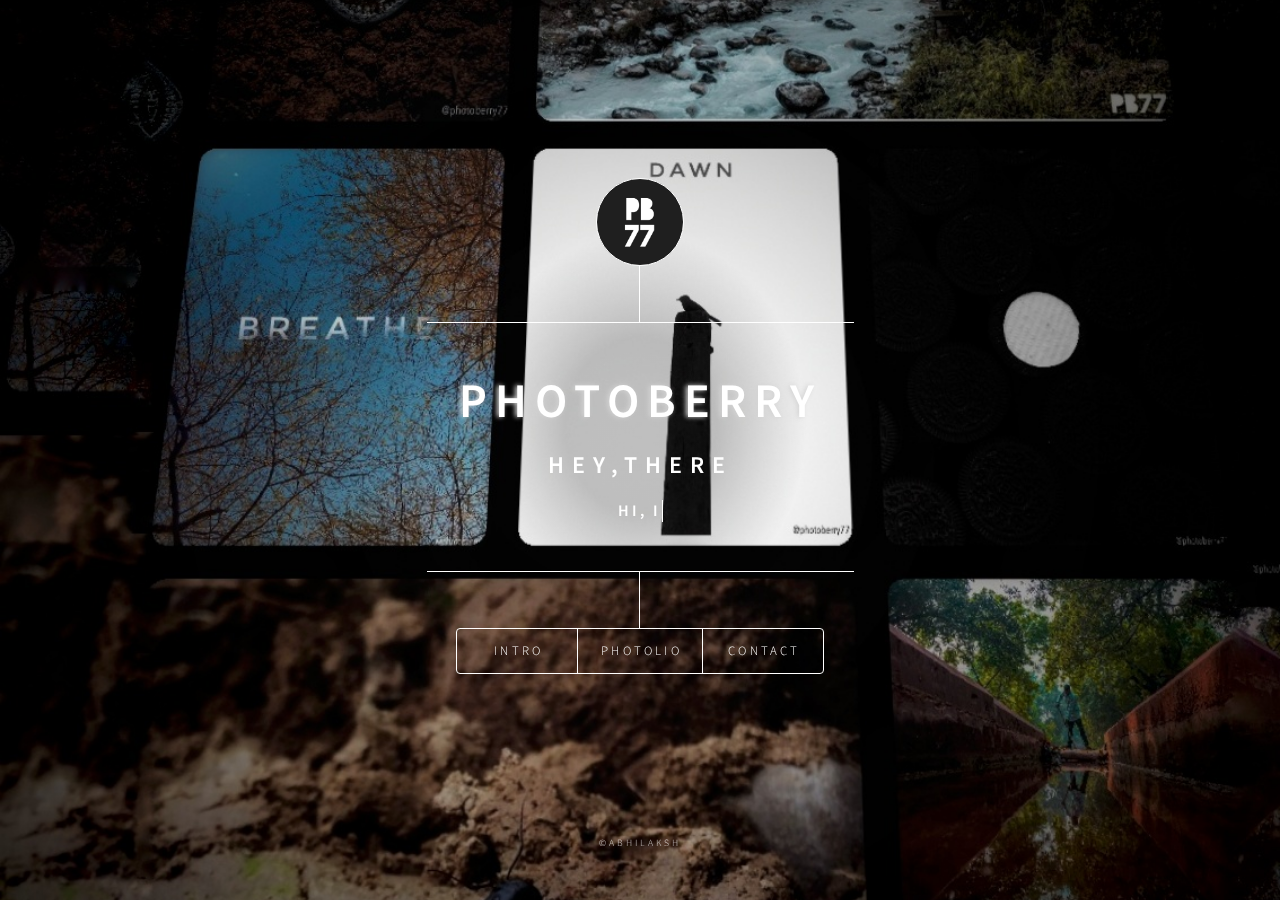
==== index.html @ 99bea7ec "Add files via upload" ====
<!DOCTYPE HTML>

<html>
	<head>
		<title>PhotoBerry77</title>
		<meta charset="utf-8" />
		<meta name="viewport" content="width=device-width, initial-scale=1, user-scalable=no" />
		<link rel="stylesheet" href="assets/css/main.css" />
		<noscript><link rel="stylesheet" href="assets/css/noscript.css" /></noscript>
		<script src="assets/js/type.js">

		</script>
	</head>
	<body class="is-preload">

		<!-- Wrapper -->
			<div id="wrapper" style=" background-image: url('images/1p.jpeg'); background-size:cover;background-attachment: fixed;background-position:right;filter: blur(8px);
  -webkit-filter: blur(0px);">

				<!-- Header -->
					<header id="header">
						<div class="logo" style="background-image:url('images/logo.jpg');background-position:center; background-size:cover">
							<!-- <img src="logo.jpg" alt="" style="width : 69px; height :69px ;border-radius:100%;"> -->
						</div>
						<div class="content">
							<div class="inner">
								<h1 style ="font-size:3rem;text-shadow:-2px 0 5px #D3D3D3">PhotoBerry</h1>
								<h2>Hey,There</h2>
								<h3>
            <a href="" class="typewrite tylinks" data-period="2000" data-type='[ "Hi, I am PhotoBerry77.", "I Love Photography.", "I Love to Design." ]'>
              <span class="wrap"> style="text-decoration:none;"</span>
            </a>
          </h3>
							</div>
						</div>
						<nav>
							<ul>
								<li><a href="#intro">Intro</a></li>
								<li><a href="#about">Photolio</a></li>
								<li><a href="#contact">Contact</a></li>
								<!--<li><a href="#elements">Elements</a></li>-->
							</ul>
						</nav>
					</header>

				<!-- Main -->
					<div id="main">

						<!-- Intro -->
							<article id="intro">
								<h2 class="major">Intro</h2>
								<span class="image main"><img src="images/suveer.png" alt="" /></span>
								<h1>SUVEER BHATT</h1>
								<p>I am a second year student in YMCA university.Pursuing B.tech in Electronics and communication ENG.For contact please go to Contact page. </p>
								<p>Iphone photographer <br>
              My gear-Iphone 7+ <br>
              I am a mobile photographer  <br>
              whose journey has just begin...

            </p>
							</article>



						<!-- About -->
							<article id="about">
								<h2 class="major">Photolio</h2>
								<span class="image main"><img src="images/2.jpg" alt="" /></span>
								<h3> <a href="photolio/photolio.html">TO see more Go Here</a> </h3>
								<p>I have clicked over 100 photos.They are feature in some of the most Popular Instagram pages. To see my photolio, click the above link</p>
							</article>

						<!-- Contact -->
							<article id="contact">
								<h2 class="major">Contact Me</h2>
								<form method="post" action="mailto:Photobery707@gmail.com">
									<div class="fields">
										<div class="field half">
											<label for="name">Name</label>
											<input type="text" name="name" id="name" />
										</div>
										<div class="field half">
											<label for="email">Email</label>
											<input type="text" name="email" id="email" />
										</div>
										<div class="field">
											<label for="message">Message</label>
											<textarea name="message" id="message" rows="4"></textarea>
										</div>
									</div>
									<ul class="actions">
										<li><input type="submit" value="Send Message" class="primary" /></li>
										<li><input type="reset" value="Reset" /></li>
									</ul>
								</form>
								<ul class="icons">

									<li><a href="#" class="icon brands fa-facebook-f"><span class="label">Facebook</span></a></li>
									<li><a href="#" class="icon brands fa-instagram"><span class="label">Instagram</span></a></li>

								</ul>
							</article>

						<!-- Elements -->
							<article id="elements">
								<h2 class="major">Elements</h2>

								<section>
									<h3 class="major">Text</h3>
									<p>This is <b>bold</b> and this is <strong>strong</strong>. This is <i>italic</i> and this is <em>emphasized</em>.
									This is <sup>superscript</sup> text and this is <sub>subscript</sub> text.
									This is <u>underlined</u> and this is code: <code>for (;;) { ... }</code>. Finally, <a href="#">this is a link</a>.</p>
									<hr />
									<h2>Heading Level 2</h2>
									<h3>Heading Level 3</h3>
									<h4>Heading Level 4</h4>
									<h5>Heading Level 5</h5>
									<h6>Heading Level 6</h6>
									<hr />
									<h4>Blockquote</h4>
									<blockquote>Fringilla nisl. Donec accumsan interdum nisi, quis tincidunt felis sagittis eget tempus euismod. Vestibulum ante ipsum primis in faucibus vestibulum. Blandit adipiscing eu felis iaculis volutpat ac adipiscing accumsan faucibus. Vestibulum ante ipsum primis in faucibus lorem ipsum dolor sit amet nullam adipiscing eu felis.</blockquote>
									<h4>Preformatted</h4>
									<pre><code>i = 0;

while (!deck.isInOrder()) {
    print 'Iteration ' + i;
    deck.shuffle();
    i++;
}

print 'It took ' + i + ' iterations to sort the deck.';</code></pre>
								</section>

								<section>
									<h3 class="major">Lists</h3>

									<h4>Unordered</h4>
									<ul>
										<li>Dolor pulvinar etiam.</li>
										<li>Sagittis adipiscing.</li>
										<li>Felis enim feugiat.</li>
									</ul>

									<h4>Alternate</h4>
									<ul class="alt">
										<li>Dolor pulvinar etiam.</li>
										<li>Sagittis adipiscing.</li>
										<li>Felis enim feugiat.</li>
									</ul>

									<h4>Ordered</h4>
									<ol>
										<li>Dolor pulvinar etiam.</li>
										<li>Etiam vel felis viverra.</li>
										<li>Felis enim feugiat.</li>
										<li>Dolor pulvinar etiam.</li>
										<li>Etiam vel felis lorem.</li>
										<li>Felis enim et feugiat.</li>
									</ol>
									<h4>Icons</h4>
									<ul class="icons">
										<li><a href="#" class="icon brands fa-twitter"><span class="label">Twitter</span></a></li>
										<li><a href="#" class="icon brands fa-facebook-f"><span class="label">Facebook</span></a></li>
										<li><a href="#" class="icon brands fa-instagram"><span class="label">Instagram</span></a></li>
										<li><a href="#" class="icon brands fa-github"><span class="label">Github</span></a></li>
									</ul>

									<h4>Actions</h4>
									<ul class="actions">
										<li><a href="#" class="button primary">Default</a></li>
										<li><a href="#" class="button">Default</a></li>
									</ul>
									<ul class="actions stacked">
										<li><a href="#" class="button primary">Default</a></li>
										<li><a href="#" class="button">Default</a></li>
									</ul>
								</section>

								<section>
									<h3 class="major">Table</h3>
									<h4>Default</h4>
									<div class="table-wrapper">
										<table>
											<thead>
												<tr>
													<th>Name</th>
													<th>Description</th>
													<th>Price</th>
												</tr>
											</thead>
											<tbody>
												<tr>
													<td>Item One</td>
													<td>Ante turpis integer aliquet porttitor.</td>
													<td>29.99</td>
												</tr>
												<tr>
													<td>Item Two</td>
													<td>Vis ac commodo adipiscing arcu aliquet.</td>
													<td>19.99</td>
												</tr>
												<tr>
													<td>Item Three</td>
													<td> Morbi faucibus arcu accumsan lorem.</td>
													<td>29.99</td>
												</tr>
												<tr>
													<td>Item Four</td>
													<td>Vitae integer tempus condimentum.</td>
													<td>19.99</td>
												</tr>
												<tr>
													<td>Item Five</td>
													<td>Ante turpis integer aliquet porttitor.</td>
													<td>29.99</td>
												</tr>
											</tbody>
											<tfoot>
												<tr>
													<td colspan="2"></td>
													<td>100.00</td>
												</tr>
											</tfoot>
										</table>
									</div>

									<h4>Alternate</h4>
									<div class="table-wrapper">
										<table class="alt">
											<thead>
												<tr>
													<th>Name</th>
													<th>Description</th>
													<th>Price</th>
												</tr>
											</thead>
											<tbody>
												<tr>
													<td>Item One</td>
													<td>Ante turpis integer aliquet porttitor.</td>
													<td>29.99</td>
												</tr>
												<tr>
													<td>Item Two</td>
													<td>Vis ac commodo adipiscing arcu aliquet.</td>
													<td>19.99</td>
												</tr>
												<tr>
													<td>Item Three</td>
													<td> Morbi faucibus arcu accumsan lorem.</td>
													<td>29.99</td>
												</tr>
												<tr>
													<td>Item Four</td>
													<td>Vitae integer tempus condimentum.</td>
													<td>19.99</td>
												</tr>
												<tr>
													<td>Item Five</td>
													<td>Ante turpis integer aliquet porttitor.</td>
													<td>29.99</td>
												</tr>
											</tbody>
											<tfoot>
												<tr>
													<td colspan="2"></td>
													<td>100.00</td>
												</tr>
											</tfoot>
										</table>
									</div>
								</section>

								<section>
									<h3 class="major">Buttons</h3>
									<ul class="actions">
										<li><a href="#" class="button primary">Primary</a></li>
										<li><a href="#" class="button">Default</a></li>
									</ul>
									<ul class="actions">
										<li><a href="#" class="button">Default</a></li>
										<li><a href="#" class="button small">Small</a></li>
									</ul>
									<ul class="actions">
										<li><a href="#" class="button primary icon solid fa-download">Icon</a></li>
										<li><a href="#" class="button icon solid fa-download">Icon</a></li>
									</ul>
									<ul class="actions">
										<li><span class="button primary disabled">Disabled</span></li>
										<li><span class="button disabled">Disabled</span></li>
									</ul>
								</section>

								<section>
									<h3 class="major">Form</h3>
									<form method="post" action="#">
										<div class="fields">
											<div class="field half">
												<label for="demo-name">Name</label>
												<input type="text" name="demo-name" id="demo-name" value="" placeholder="Jane Doe" />
											</div>
											<div class="field half">
												<label for="demo-email">Email</label>
												<input type="email" name="demo-email" id="demo-email" value="" placeholder="jane@untitled.tld" />
											</div>
											<div class="field">
												<label for="demo-category">Category</label>
												<select name="demo-category" id="demo-category">
													<option value="">-</option>
													<option value="1">Manufacturing</option>
													<option value="1">Shipping</option>
													<option value="1">Administration</option>
													<option value="1">Human Resources</option>
												</select>
											</div>
											<div class="field half">
												<input type="radio" id="demo-priority-low" name="demo-priority" checked>
												<label for="demo-priority-low">Low</label>
											</div>
											<div class="field half">
												<input type="radio" id="demo-priority-high" name="demo-priority">
												<label for="demo-priority-high">High</label>
											</div>
											<div class="field half">
												<input type="checkbox" id="demo-copy" name="demo-copy">
												<label for="demo-copy">Email me a copy</label>
											</div>
											<div class="field half">
												<input type="checkbox" id="demo-human" name="demo-human" checked>
												<label for="demo-human">Not a robot</label>
											</div>
											<div class="field">
												<label for="demo-message">Message</label>
												<textarea name="demo-message" id="demo-message" placeholder="Enter your message" rows="6"></textarea>
											</div>
										</div>
										<ul class="actions">
											<li><input type="submit" value="Send Message" class="primary" /></li>
											<li><input type="reset" value="Reset" /></li>
										</ul>
									</form>
								</section>

							</article>

					</div>

				<!-- Footer -->
					<footer id="footer">
						<p class="copyright">&copy;Abhilaksh</p>
					</footer>

			</div>

		<!-- BG -->
			<div id="bg"></div>

		<!-- Scripts -->
			<script src="assets/js/jquery.min.js"></script>
			<script src="assets/js/browser.min.js"></script>
			<script src="assets/js/breakpoints.min.js"></script>
			<script src="assets/js/util.js"></script>
			<script src="assets/js/main.js"></script>

	</body>
</html>
---- assets/css/main.css ----
@import url(fontawesome-all.min.css);
@import url("https://fonts.googleapis.com/css?family=Source+Sans+Pro:300italic,600italic,300,600");

/*
	Dimension by HTML5 UP
	html5up.net | @ajlkn
	Free for personal and commercial use under the CCA 3.0 license (html5up.net/license)
*/

html, body, div, span, applet, object,
iframe, h1, h2, h3, h4, h5, h6, p, blockquote,
pre, a, abbr, acronym, address, big, cite,
code, del, dfn, em, img, ins, kbd, q, s, samp,
small, strike, strong, sub, sup, tt, var, b,
u, i, center, dl, dt, dd, ol, ul, li, fieldset,
form, label, legend, table, caption, tbody,
tfoot, thead, tr, th, td, article, aside,
canvas, details, embed, figure, figcaption,
footer, header, hgroup, menu, nav, output, ruby,
section, summary, time, mark, audio, video {
	margin: 0;
	padding: 0;
	border: 0;
	font-size: 100%;
	font: inherit;
	vertical-align: baseline;}

article, aside, details, figcaption, figure,
footer, header, hgroup, menu, nav, section {
	display: block;}

body {
	line-height: 1;
}

ol, ul {
	list-style: none;
}

blockquote, q {
	quotes: none;
}

	blockquote:before, blockquote:after, q:before, q:after {
		content: '';
		content: none;
	}

table {
	border-collapse: collapse;
	border-spacing: 0;
}

body {
	-webkit-text-size-adjust: none;
}

mark {
	background-color: transparent;
	color: inherit;
}

input::-moz-focus-inner {
	border: 0;
	padding: 0;
}

input, select, textarea {
	-moz-appearance: none;
	-webkit-appearance: none;
	-ms-appearance: none;
	appearance: none;
}

/* Basic */

	@-ms-viewport {
		width: device-width;
	}

	@media screen and (max-width: 480px) {

		html, body {
			min-width: 320px;
		}

	}

	html {
		box-sizing: border-box;
	}

	*, *:before, *:after {
		box-sizing: inherit;
	}

	body {
		background: #1b1f22;
	}

		body.is-preload *, body.is-preload *:before, body.is-preload *:after {
			-moz-animation: none !important;
			-webkit-animation: none !important;
			-ms-animation: none !important;
			animation: none !important;
			-moz-transition: none !important;
			-webkit-transition: none !important;
			-ms-transition: none !important;
			transition: none !important;
		}

/* Type */

	html {
		font-size: 16pt;
	}

		@media screen and (max-width: 1680px) {

			html {
				font-size: 12pt;
			}

		}

		@media screen and (max-width: 736px) {

			html {
				font-size: 11pt;
			}

		}

		@media screen and (max-width: 360px) {

			html {
				font-size: 10pt;
			}

		}

	body, input, select, textarea {
		color: #ffffff;
		font-family: "Source Sans Pro", sans-serif;
		font-weight: 300;
		font-size: 1rem;
		line-height: 1.65;
	}

	a {
		-moz-transition: color 0.2s ease-in-out, background-color 0.2s ease-in-out, border-bottom-color 0.2s ease-in-out;
		-webkit-transition: color 0.2s ease-in-out, background-color 0.2s ease-in-out, border-bottom-color 0.2s ease-in-out;
		-ms-transition: color 0.2s ease-in-out, background-color 0.2s ease-in-out, border-bottom-color 0.2s ease-in-out;
		transition: color 0.2s ease-in-out, background-color 0.2s ease-in-out, border-bottom-color 0.2s ease-in-out;
		/* border-bottom: dotted 1px rgba(255, 255, 255, 0.5); */
		text-decoration: none;
		color: inherit;
	}

		a:hover {
			border-bottom-color: none;
		}

	strong, b {
		color: #ffffff;
		font-weight: 600;
	}

	em, i {
		font-style: italic;
	}

	p {
		margin: 0 0 2rem 0;
	}

	h1, h2, h3, h4, h5, h6 {
		color: #ffffff;
		font-weight: 600;
		line-height: 1.5;
		margin: 0 0 1rem 0;
		text-transform: uppercase;
		letter-spacing: 0.2rem;
	}

		h1 a, h2 a, h3 a, h4 a, h5 a, h6 a {
			color: inherit;
			text-decoration: none;
		}

		h1.major, h2.major, h3.major, h4.major, h5.major, h6.major {
			border-bottom: solid 1px #ffffff;
			width: -moz-max-content;
			width: -webkit-max-content;
			width: -ms-max-content;
			width: max-content;
			padding-bottom: 0.5rem;
			margin: 0 0 2rem 0;
		}

	h1 {
		font-size: 2.25rem;
		line-height: 1.3;
		letter-spacing: 0.5rem;
	}

	h2 {
		font-size: 1.5rem;
		line-height: 1.4;
		letter-spacing: 0.5rem;
	}

	h3 {
		font-size: 1rem;
	}

	h4 {
		font-size: 0.8rem;
	}

	h5 {
		font-size: 0.7rem;
	}

	h6 {
		font-size: 0.6rem;
	}

	@media screen and (max-width: 736px) {

		h1 {
			font-size: 1.75rem;
			line-height: 1.4;
		}

		h2 {
			font-size: 1.25em;
			line-height: 1.5;
		}

	}

	sub {
		font-size: 0.8rem;
		position: relative;
		top: 0.5rem;
	}

	sup {
		font-size: 0.8rem;
		position: relative;
		top: -0.5rem;
	}

	blockquote {
		border-left: solid 4px #ffffff;
		font-style: italic;
		margin: 0 0 2rem 0;
		padding: 0.5rem 0 0.5rem 2rem;
	}

	code {
		background: rgba(255, 255, 255, 0.075);
		border-radius: 4px;
		font-family: "Courier New", monospace;
		font-size: 0.9rem;
		margin: 0 0.25rem;
		padding: 0.25rem 0.65rem;
	}

	pre {
		-webkit-overflow-scrolling: touch;
		font-family: "Courier New", monospace;
		font-size: 0.9rem;
		margin: 0 0 2rem 0;
	}

		pre code {
			display: block;
			line-height: 1.75;
			padding: 1rem 1.5rem;
			overflow-x: auto;
		}

	hr {
		border: 0;
		border-bottom: solid 1px #ffffff;
		margin: 2.75rem 0;
	}

	.align-left {
		text-align: left;
	}

	.align-center {
		text-align: center;
	}

	.align-right {
		text-align: right;
	}

	.tylinks a{
		text-decoration: none;
	}

/* Form */

	form {
		margin: 0 0 2rem 0;
	}

		form > :last-child {
			margin-bottom: 0;
		}

		form > .fields {
			display: -moz-flex;
			display: -webkit-flex;
			display: -ms-flex;
			display: flex;
			-moz-flex-wrap: wrap;
			-webkit-flex-wrap: wrap;
			-ms-flex-wrap: wrap;
			flex-wrap: wrap;
			width: calc(100% + 3rem);
			margin: -1.5rem 0 2rem -1.5rem;
		}

			form > .fields > .field {
				-moz-flex-grow: 0;
				-webkit-flex-grow: 0;
				-ms-flex-grow: 0;
				flex-grow: 0;
				-moz-flex-shrink: 0;
				-webkit-flex-shrink: 0;
				-ms-flex-shrink: 0;
				flex-shrink: 0;
				padding: 1.5rem 0 0 1.5rem;
				width: calc(100% - 1.5rem);
			}

				form > .fields > .field.half {
					width: calc(50% - 0.75rem);
				}

				form > .fields > .field.third {
					width: calc(100%/3 - 0.5rem);
				}

				form > .fields > .field.quarter {
					width: calc(25% - 0.375rem);
				}

		@media screen and (max-width: 480px) {

			form > .fields {
				width: calc(100% + 3rem);
				margin: -1.5rem 0 2rem -1.5rem;
			}

				form > .fields > .field {
					padding: 1.5rem 0 0 1.5rem;
					width: calc(100% - 1.5rem);
				}

					form > .fields > .field.half {
						width: calc(100% - 1.5rem);
					}

					form > .fields > .field.third {
						width: calc(100% - 1.5rem);
					}

					form > .fields > .field.quarter {
						width: calc(100% - 1.5rem);
					}

		}

	label {
		color: #ffffff;
		display: block;
		font-size: 0.8rem;
		font-weight: 300;
		letter-spacing: 0.2rem;
		line-height: 1.5;
		margin: 0 0 1rem 0;
		text-transform: uppercase;
	}

	input[type="text"],
	input[type="password"],
	input[type="email"],
	input[type="tel"],
	select,
	textarea {
		-moz-appearance: none;
		-webkit-appearance: none;
		-ms-appearance: none;
		appearance: none;
		-moz-transition: border-color 0.2s ease-in-out, box-shadow 0.2s ease-in-out, background-color 0.2s ease-in-out;
		-webkit-transition: border-color 0.2s ease-in-out, box-shadow 0.2s ease-in-out, background-color 0.2s ease-in-out;
		-ms-transition: border-color 0.2s ease-in-out, box-shadow 0.2s ease-in-out, background-color 0.2s ease-in-out;
		transition: border-color 0.2s ease-in-out, box-shadow 0.2s ease-in-out, background-color 0.2s ease-in-out;
		background-color: transparent;
		border-radius: 4px;
		border: solid 1px #ffffff;
		color: inherit;
		display: block;
		outline: 0;
		padding: 0 1rem;
		text-decoration: none;
		width: 100%;
	}

		input[type="text"]:invalid,
		input[type="password"]:invalid,
		input[type="email"]:invalid,
		input[type="tel"]:invalid,
		select:invalid,
		textarea:invalid {
			box-shadow: none;
		}

		input[type="text"]:focus,
		input[type="password"]:focus,
		input[type="email"]:focus,
		input[type="tel"]:focus,
		select:focus,
		textarea:focus {
			background: rgba(255, 255, 255, 0.075);
			border-color: #ffffff;
			box-shadow: 0 0 0 1px #ffffff;
		}

	select {
		background-image: url("data:image/svg+xml;charset=utf8,%3Csvg xmlns='http://www.w3.org/2000/svg' width='40' height='40' preserveAspectRatio='none' viewBox='0 0 40 40'%3E%3Cpath d='M9.4,12.3l10.4,10.4l10.4-10.4c0.2-0.2,0.5-0.4,0.9-0.4c0.3,0,0.6,0.1,0.9,0.4l3.3,3.3c0.2,0.2,0.4,0.5,0.4,0.9 c0,0.4-0.1,0.6-0.4,0.9L20.7,31.9c-0.2,0.2-0.5,0.4-0.9,0.4c-0.3,0-0.6-0.1-0.9-0.4L4.3,17.3c-0.2-0.2-0.4-0.5-0.4-0.9 c0-0.4,0.1-0.6,0.4-0.9l3.3-3.3c0.2-0.2,0.5-0.4,0.9-0.4S9.1,12.1,9.4,12.3z' fill='%23ffffff' /%3E%3C/svg%3E");
		background-size: 1.25rem;
		background-repeat: no-repeat;
		background-position: calc(100% - 1rem) center;
		height: 2.75rem;
		padding-right: 2.75rem;
		text-overflow: ellipsis;
	}

		select option {
			color: #ffffff;
			background: #1b1f22;
		}

		select:focus::-ms-value {
			background-color: transparent;
		}

		select::-ms-expand {
			display: none;
		}

	input[type="text"],
	input[type="password"],
	input[type="email"],
	select {
		height: 2.75rem;
	}

	textarea {
		padding: 0.75rem 1rem;
	}

	input[type="checkbox"],
	input[type="radio"] {
		-moz-appearance: none;
		-webkit-appearance: none;
		-ms-appearance: none;
		appearance: none;
		display: block;
		float: left;
		margin-right: -2rem;
		opacity: 0;
		width: 1rem;
		z-index: -1;
	}

		input[type="checkbox"] + label,
		input[type="radio"] + label {
			text-decoration: none;
			-moz-user-select: none;
			-webkit-user-select: none;
			-ms-user-select: none;
			user-select: none;
			color: #ffffff;
			cursor: pointer;
			display: inline-block;
			font-size: 0.8rem;
			font-weight: 300;
			margin: 0 0 0.5rem 0;
			padding-left: 2.65rem;
			padding-right: 0.75rem;
			position: relative;
		}

			input[type="checkbox"] + label:before,
			input[type="radio"] + label:before {
				-moz-osx-font-smoothing: grayscale;
				-webkit-font-smoothing: antialiased;
				display: inline-block;
				font-style: normal;
				font-variant: normal;
				text-rendering: auto;
				line-height: 1;
				text-transform: none !important;
				font-family: 'Font Awesome 5 Free';
				font-weight: 900;
			}

			input[type="checkbox"] + label:before,
			input[type="radio"] + label:before {
				-moz-transition: border-color 0.2s ease-in-out, box-shadow 0.2s ease-in-out, background-color 0.2s ease-in-out;
				-webkit-transition: border-color 0.2s ease-in-out, box-shadow 0.2s ease-in-out, background-color 0.2s ease-in-out;
				-ms-transition: border-color 0.2s ease-in-out, box-shadow 0.2s ease-in-out, background-color 0.2s ease-in-out;
				transition: border-color 0.2s ease-in-out, box-shadow 0.2s ease-in-out, background-color 0.2s ease-in-out;
				border-radius: 4px;
				border: solid 1px #ffffff;
				content: '';
				display: inline-block;
				height: 1.65rem;
				left: 0;
				line-height: 1.65rem;
				position: absolute;
				text-align: center;
				top: -0.15rem;
				width: 1.65rem;
			}

		input[type="checkbox"]:checked + label:before,
		input[type="radio"]:checked + label:before {
			background: #ffffff !important;
			border-color: #ffffff !important;
			color: #1b1f22;
			content: '\f00c';
		}

		input[type="checkbox"]:focus + label:before,
		input[type="radio"]:focus + label:before {
			background: rgba(255, 255, 255, 0.075);
			border-color: #ffffff;
			box-shadow: 0 0 0 1px #ffffff;
		}

	input[type="checkbox"] + label:before {
		border-radius: 4px;
	}

	input[type="radio"] + label:before {
		border-radius: 100%;
	}

	::-webkit-input-placeholder {
		color: rgba(255, 255, 255, 0.5) !important;
		opacity: 1.0;
	}

	:-moz-placeholder {
		color: rgba(255, 255, 255, 0.5) !important;
		opacity: 1.0;
	}

	::-moz-placeholder {
		color: rgba(255, 255, 255, 0.5) !important;
		opacity: 1.0;
	}

	:-ms-input-placeholder {
		color: rgba(255, 255, 255, 0.5) !important;
		opacity: 1.0;
	}

	.formerize-placeholder {
		color: rgba(255, 255, 255, 0.5) !important;
		opacity: 1.0;
	}

/* Box */

	.box {
		border-radius: 4px;
		border: solid 1px #ffffff;
		margin-bottom: 2rem;
		padding: 1.5em;
	}

		.box > :last-child,
		.box > :last-child > :last-child,
		.box > :last-child > :last-child > :last-child {
			margin-bottom: 0;
		}

		.box.alt {
			border: 0;
			border-radius: 0;
			padding: 0;
		}

/* Icon */

	.icon {
		text-decoration: none;
		border-bottom: none;
		position: relative;
	}

		.icon:before {
			-moz-osx-font-smoothing: grayscale;
			-webkit-font-smoothing: antialiased;
			display: inline-block;
			font-style: normal;
			font-variant: normal;
			text-rendering: auto;
			line-height: 1;
			text-transform: none !important;
			font-family: 'Font Awesome 5 Free';
			font-weight: 400;
		}

		.icon > .label {
			display: none;
		}

		.icon:before {
			line-height: inherit;
		}

		.icon.solid:before {
			font-weight: 900;
		}

		.icon.brands:before {
			font-family: 'Font Awesome 5 Brands';
		}

/* Image */

	.image {
		border-radius: 4px;
		border: 0;
		display: inline-block;
		position: relative;
	}

		.image:before {
			pointer-events: none;
			background-image: url("../../images/overlay.png");
			background-color: rgba(19, 21, 25, 0.5);
			border-radius: 4px;
			content: '';
			display: block;
			height: 100%;
			left: 0;
			opacity: 0.5;
			position: absolute;
			top: 0;
			width: 100%;
		}

		.image img {
			border-radius: 4px;
			display: block;
		}

		.image.left, .image.right {
			max-width: 40%;
		}

			.image.left img, .image.right img {
				width: 100%;
			}

		.image.left {
			float: left;
			padding: 0 1.5em 1em 0;
			top: 0.25em;
		}

		.image.right {
			float: right;
			padding: 0 0 1em 1.5em;
			top: 0.25em;
		}

		.image.fit {
			display: block;
			margin: 0 0 2rem 0;
			width: 100%;
		}

			.image.fit img {
				width: 100%;
			}

		.image.main {
			display: block;
			margin: 2.5rem 0;
			width: 100%;
		}

			.image.main img {
				width: 100%;
			}

		@media screen and (max-width: 736px) {

			.image.main {
				margin: 2rem 0;
			}

		}

		@media screen and (max-width: 480px) {

			.image.main {
				margin: 1.5rem 0;
			}

		}

/* List */

	ol {
		list-style: decimal;
		margin: 0 0 2rem 0;
		padding-left: 1.25em;
	}

		ol li {
			padding-left: 0.25em;
		}

	ul {
		list-style: disc;
		margin: 0 0 2rem 0;
		padding-left: 1em;
	}

		ul li {
			padding-left: 0.5em;
		}

		ul.alt {
			list-style: none;
			padding-left: 0;
		}

			ul.alt li {
				border-top: solid 1px #ffffff;
				padding: 0.5em 0;
			}

				ul.alt li:first-child {
					border-top: 0;
					padding-top: 0;
				}

	dl {
		margin: 0 0 2rem 0;
	}

		dl dt {
			display: block;
			font-weight: 600;
			margin: 0 0 1rem 0;
		}

		dl dd {
			margin-left: 2rem;
		}

/* Actions */

	ul.actions {
		display: -moz-flex;
		display: -webkit-flex;
		display: -ms-flex;
		display: flex;
		cursor: default;
		list-style: none;
		margin-left: -1rem;
		padding-left: 0;
	}

		ul.actions li {
			padding: 0 0 0 1rem;
			vertical-align: middle;
		}

		ul.actions.special {
			-moz-justify-content: center;
			-webkit-justify-content: center;
			-ms-justify-content: center;
			justify-content: center;
			width: 100%;
			margin-left: 0;
		}

			ul.actions.special li:first-child {
				padding-left: 0;
			}

		ul.actions.stacked {
			-moz-flex-direction: column;
			-webkit-flex-direction: column;
			-ms-flex-direction: column;
			flex-direction: column;
			margin-left: 0;
		}

			ul.actions.stacked li {
				padding: 1.3rem 0 0 0;
			}

				ul.actions.stacked li:first-child {
					padding-top: 0;
				}

		ul.actions.fit {
			width: calc(100% + 1rem);
		}

			ul.actions.fit li {
				-moz-flex-grow: 1;
				-webkit-flex-grow: 1;
				-ms-flex-grow: 1;
				flex-grow: 1;
				-moz-flex-shrink: 1;
				-webkit-flex-shrink: 1;
				-ms-flex-shrink: 1;
				flex-shrink: 1;
				width: 100%;
			}

				ul.actions.fit li > * {
					width: 100%;
				}

			ul.actions.fit.stacked {
				width: 100%;
			}

		@media screen and (max-width: 480px) {

			ul.actions:not(.fixed) {
				-moz-flex-direction: column;
				-webkit-flex-direction: column;
				-ms-flex-direction: column;
				flex-direction: column;
				margin-left: 0;
				width: 100% !important;
			}

				ul.actions:not(.fixed) li {
					-moz-flex-grow: 1;
					-webkit-flex-grow: 1;
					-ms-flex-grow: 1;
					flex-grow: 1;
					-moz-flex-shrink: 1;
					-webkit-flex-shrink: 1;
					-ms-flex-shrink: 1;
					flex-shrink: 1;
					padding: 1rem 0 0 0;
					text-align: center;
					width: 100%;
				}

					ul.actions:not(.fixed) li > * {
						width: 100%;
					}

					ul.actions:not(.fixed) li:first-child {
						padding-top: 0;
					}

					ul.actions:not(.fixed) li input[type="submit"],
					ul.actions:not(.fixed) li input[type="reset"],
					ul.actions:not(.fixed) li input[type="button"],
					ul.actions:not(.fixed) li button,
					ul.actions:not(.fixed) li .button {
						width: 100%;
					}

						ul.actions:not(.fixed) li input[type="submit"].icon:before,
						ul.actions:not(.fixed) li input[type="reset"].icon:before,
						ul.actions:not(.fixed) li input[type="button"].icon:before,
						ul.actions:not(.fixed) li button.icon:before,
						ul.actions:not(.fixed) li .button.icon:before {
							margin-left: -0.5em;
						}

		}

/* Icons */

	ul.icons {
		cursor: default;
		list-style: none;
		padding-left: 0;
	}

		ul.icons li {
			display: inline-block;
			padding: 0 0.75em 0 0;
		}

			ul.icons li:last-child {
				padding-right: 0;
			}

			ul.icons li a {
				border-radius: 100%;
				box-shadow: inset 0 0 0 1px #ffffff;
				display: inline-block;
				height: 2.25rem;
				line-height: 2.25rem;
				text-align: center;
				width: 2.25rem;
			}

				ul.icons li a:hover {
					background-color: rgba(255, 255, 255, 0.075);
				}

				ul.icons li a:active {
					background-color: rgba(255, 255, 255, 0.175);
				}

/* Table */

	.table-wrapper {
		-webkit-overflow-scrolling: touch;
		overflow-x: auto;
	}

	table {
		margin: 0 0 2rem 0;
		width: 100%;
	}

		table tbody tr {
			border: solid 1px #ffffff;
			border-left: 0;
			border-right: 0;
		}

			table tbody tr:nth-child(2n + 1) {
				background-color: rgba(255, 255, 255, 0.075);
			}

		table td {
			padding: 0.75em 0.75em;
		}

		table th {
			color: #ffffff;
			font-size: 0.9em;
			font-weight: 600;
			padding: 0 0.75em 0.75em 0.75em;
			text-align: left;
		}

		table thead {
			border-bottom: solid 2px #ffffff;
		}

		table tfoot {
			border-top: solid 2px #ffffff;
		}

		table.alt {
			border-collapse: separate;
		}

			table.alt tbody tr td {
				border: solid 1px #ffffff;
				border-left-width: 0;
				border-top-width: 0;
			}

				table.alt tbody tr td:first-child {
					border-left-width: 1px;
				}

			table.alt tbody tr:first-child td {
				border-top-width: 1px;
			}

			table.alt thead {
				border-bottom: 0;
			}

			table.alt tfoot {
				border-top: 0;
			}

/* Button */

	input[type="submit"],
	input[type="reset"],
	input[type="button"],
	button,
	.button {
		-moz-appearance: none;
		-webkit-appearance: none;
		-ms-appearance: none;
		appearance: none;
		-moz-transition: background-color 0.2s ease-in-out, color 0.2s ease-in-out;
		-webkit-transition: background-color 0.2s ease-in-out, color 0.2s ease-in-out;
		-ms-transition: background-color 0.2s ease-in-out, color 0.2s ease-in-out;
		transition: background-color 0.2s ease-in-out, color 0.2s ease-in-out;
		background-color: transparent;
		border-radius: 4px;
		border: 0;
		box-shadow: inset 0 0 0 1px #ffffff;
		color: #ffffff !important;
		cursor: pointer;
		display: inline-block;
		font-size: 0.8rem;
		font-weight: 300;
		height: 2.75rem;
		letter-spacing: 0.2rem;
		line-height: 2.75rem;
		outline: 0;
		padding: 0 1.25rem 0 1.35rem;
		text-align: center;
		text-decoration: none;
		text-transform: uppercase;
		white-space: nowrap;
	}

		input[type="submit"]:hover,
		input[type="reset"]:hover,
		input[type="button"]:hover,
		button:hover,
		.button:hover {
			background-color: rgba(255, 255, 255, 0.075);
		}

		input[type="submit"]:active,
		input[type="reset"]:active,
		input[type="button"]:active,
		button:active,
		.button:active {
			background-color: rgba(255, 255, 255, 0.175);
		}

		input[type="submit"].icon:before,
		input[type="reset"].icon:before,
		input[type="button"].icon:before,
		button.icon:before,
		.button.icon:before {
			margin-right: 0.5em;
		}

		input[type="submit"].fit,
		input[type="reset"].fit,
		input[type="button"].fit,
		button.fit,
		.button.fit {
			width: 100%;
		}

		input[type="submit"].small,
		input[type="reset"].small,
		input[type="button"].small,
		button.small,
		.button.small {
			font-size: 0.6rem;
			height: 2.0625rem;
			line-height: 2.0625rem;
		}

		input[type="submit"].primary,
		input[type="reset"].primary,
		input[type="button"].primary,
		button.primary,
		.button.primary {
			background-color: #ffffff;
			color: #1b1f22 !important;
			font-weight: 600;
		}

		input[type="submit"].disabled, input[type="submit"]:disabled,
		input[type="reset"].disabled,
		input[type="reset"]:disabled,
		input[type="button"].disabled,
		input[type="button"]:disabled,
		button.disabled,
		button:disabled,
		.button.disabled,
		.button:disabled {
			pointer-events: none;
			cursor: default;
			opacity: 0.25;
		}

	input[type="submit"],
	input[type="reset"],
	input[type="button"],
	button {
		line-height: calc(2.75rem - 2px);
	}

/* BG */

	#bg {
		-moz-transform: scale(1.0);
		-webkit-transform: scale(1.0);
		-ms-transform: scale(1.0);
		transform: scale(1.0);
		-webkit-backface-visibility: hidden;
		position: fixed;
		top: 0;
		left: 0;
		width: 100%;
		height: 100vh;
		z-index: 1;
	}

		#bg:before, #bg:after {
			content: '';
			display: block;
			position: absolute;
			top: 0;
			left: 0;
			width: 100%;
			height: 100%;
		}

		#bg:before {
			-moz-transition: background-color 2.5s ease-in-out;
			-webkit-transition: background-color 2.5s ease-in-out;
			-ms-transition: background-color 2.5s ease-in-out;
			transition: background-color 2.5s ease-in-out;
			-moz-transition-delay: 0.75s;
			-webkit-transition-delay: 0.75s;
			-ms-transition-delay: 0.75s;
			transition-delay: 0.75s;
			background-image: linear-gradient(to top, rgba(19, 21, 25, 0.5), rgba(19, 21, 25, 0.5)), url("../../images/overlay.png");
			background-size: auto, 256px 256px;
			background-position: center, center;
			background-repeat: no-repeat, repeat;
			z-index: 2;
		}

		#bg:after {
			-moz-transform: scale(1.125);
			-webkit-transform: scale(1.125);
			-ms-transform: scale(1.125);
			transform: scale(1.125);
			-moz-transition: -moz-transform 0.325s ease-in-out, -moz-filter 0.325s ease-in-out;
			-webkit-transition: -webkit-transform 0.325s ease-in-out, -webkit-filter 0.325s ease-in-out;
			-ms-transition: -ms-transform 0.325s ease-in-out, -ms-filter 0.325s ease-in-out;
			transition: transform 0.325s ease-in-out, filter 0.325s ease-in-out;
			background-image: url("../../images/bg.jpg");
			background-position: center;
			background-size: cover;
			background-repeat: no-repeat;
			z-index: 1;
		}

		body.is-article-visible #bg:after {
			-moz-transform: scale(1.0825);
			-webkit-transform: scale(1.0825);
			-ms-transform: scale(1.0825);
			transform: scale(1.0825);
			-moz-filter: blur(0.2rem);
			-webkit-filter: blur(0.2rem);
			-ms-filter: blur(0.2rem);
			filter: blur(0.2rem);
		}

		body.is-preload #bg:before {
			background-color: #000000;
		}

/* Wrapper */

	#wrapper {
		display: -moz-flex;
		display: -webkit-flex;
		display: -ms-flex;
		display: flex;
		-moz-flex-direction: column;
		-webkit-flex-direction: column;
		-ms-flex-direction: column;
		flex-direction: column;
		-moz-align-items: center;
		-webkit-align-items: center;
		-ms-align-items: center;
		align-items: center;
		-moz-justify-content: space-between;
		-webkit-justify-content: space-between;
		-ms-justify-content: space-between;
		justify-content: space-between;
		position: relative;
		min-height: 100vh;
		width: 100%;
		padding: 4rem 2rem;
		z-index: 3;
	}

		#wrapper:before {
			content: '';
			display: block;
		}

		@media screen and (max-width: 1680px) {

			#wrapper {
				padding: 3rem 2rem;
			}

		}

		@media screen and (max-width: 736px) {

			#wrapper {
				padding: 2rem 1rem;
			}

		}

		@media screen and (max-width: 480px) {

			#wrapper {
				padding: 1rem;
			}

		}

/* Header */

	#header {
		display: -moz-flex;
		display: -webkit-flex;
		display: -ms-flex;
		display: flex;
		-moz-flex-direction: column;
		-webkit-flex-direction: column;
		-ms-flex-direction: column;
		flex-direction: column;
		-moz-align-items: center;
		-webkit-align-items: center;
		-ms-align-items: center;
		align-items: center;
		-moz-transition: -moz-transform 0.325s ease-in-out, -moz-filter 0.325s ease-in-out, opacity 0.325s ease-in-out;
		-webkit-transition: -webkit-transform 0.325s ease-in-out, -webkit-filter 0.325s ease-in-out, opacity 0.325s ease-in-out;
		-ms-transition: -ms-transform 0.325s ease-in-out, -ms-filter 0.325s ease-in-out, opacity 0.325s ease-in-out;
		transition: transform 0.325s ease-in-out, filter 0.325s ease-in-out, opacity 0.325s ease-in-out;
		background-image: -moz-radial-gradient(rgba(0, 0, 0, 0.25) 25%, rgba(0, 0, 0, 0) 55%);
		background-image: -webkit-radial-gradient(rgba(0, 0, 0, 0.25) 25%, rgba(0, 0, 0, 0) 55%);
		background-image: -ms-radial-gradient(rgba(0, 0, 0, 0.25) 25%, rgba(0, 0, 0, 0) 55%);
		background-image: radial-gradient(rgba(0, 0, 0, 0.25) 25%, rgba(0, 0, 0, 0) 55%);
		max-width: 100%;
		text-align: center;
	}

		#header > * {
			-moz-transition: opacity 0.325s ease-in-out;
			-webkit-transition: opacity 0.325s ease-in-out;
			-ms-transition: opacity 0.325s ease-in-out;
			transition: opacity 0.325s ease-in-out;
			position: relative;
			margin-top: 3.5rem;
		}

			#header > *:before {
				content: '';
				display: block;
				position: absolute;
				top: calc(-3.5rem - 1px);
				left: calc(50% - 1px);
				width: 1px;
				height: calc(3.5rem + 1px);
				background: #ffffff;
			}

		#header > :first-child {
			margin-top: 0;
		}

			#header > :first-child:before {
				display: none;
			}

		#header .logo {
			width: 5.5rem;
			height: 5.5rem;
			line-height: 5.5rem;
			border: solid 1px #ffffff;
			border-radius: 100%;
		}

			#header .logo .icon:before {
				font-size: 2rem;
			}

		#header .content {
			border-style: solid;
			border-color: #ffffff;
			border-top-width: 1px;
			border-bottom-width: 1px;
			max-width: 100%;
		}

			#header .content .inner {
				-moz-transition: max-height 0.75s ease, padding 0.75s ease, opacity 0.325s ease-in-out;
				-webkit-transition: max-height 0.75s ease, padding 0.75s ease, opacity 0.325s ease-in-out;
				-ms-transition: max-height 0.75s ease, padding 0.75s ease, opacity 0.325s ease-in-out;
				transition: max-height 0.75s ease, padding 0.75s ease, opacity 0.325s ease-in-out;
				-moz-transition-delay: 0.25s;
				-webkit-transition-delay: 0.25s;
				-ms-transition-delay: 0.25s;
				transition-delay: 0.25s;
				padding: 3rem 2rem;
				max-height: 40rem;
				overflow: hidden;
			}

				#header .content .inner > :last-child {
					margin-bottom: 0;
				}

			#header .content p {
				text-transform: uppercase;
				letter-spacing: 0.2rem;
				font-size: 0.8rem;
				line-height: 2;
			}

		#header nav ul {
			display: -moz-flex;
			display: -webkit-flex;
			display: -ms-flex;
			display: flex;
			margin-bottom: 0;
			list-style: none;
			padding-left: 0;
			border: solid 1px #ffffff;
			border-radius: 4px;
		}

			#header nav ul li {
				padding-left: 0;
				border-left: solid 1px #ffffff;
			}

				#header nav ul li:first-child {
					border-left: 0;
				}

				#header nav ul li a {
					display: block;
					min-width: 7.5rem;
					height: 2.75rem;
					line-height: 2.75rem;
					padding: 0 1.25rem 0 1.45rem;
					text-transform: uppercase;
					letter-spacing: 0.2rem;
					font-size: 0.8rem;
					border-bottom: 0;
				}

					#header nav ul li a:hover {
						background-color: rgba(255, 255, 255, 0.075);
					}

					#header nav ul li a:active {
						background-color: rgba(255, 255, 255, 0.175);
					}

		#header nav.use-middle:after {
			content: '';
			display: block;
			position: absolute;
			top: 0;
			left: calc(50% - 1px);
			width: 1px;
			height: 100%;
			background: #ffffff;
		}

		#header nav.use-middle ul li.is-middle {
			border-left: 0;
		}

		body.is-article-visible #header {
			-moz-transform: scale(0.95);
			-webkit-transform: scale(0.95);
			-ms-transform: scale(0.95);
			transform: scale(0.95);
			-moz-filter: blur(0.1rem);
			-webkit-filter: blur(0.1rem);
			-ms-filter: blur(0.1rem);
			filter: blur(0.1rem);
			opacity: 0;
		}

		body.is-preload #header {
			-moz-filter: blur(0.125rem);
			-webkit-filter: blur(0.125rem);
			-ms-filter: blur(0.125rem);
			filter: blur(0.125rem);
		}

			body.is-preload #header > * {
				opacity: 0;
			}

			body.is-preload #header .content .inner {
				max-height: 0;
				padding-top: 0;
				padding-bottom: 0;
				opacity: 0;
			}

		@media screen and (max-width: 980px) {

			#header .content p br {
				display: none;
			}

		}

		@media screen and (max-width: 736px) {

			#header > * {
				margin-top: 2rem;
			}

				#header > *:before {
					top: calc(-2rem - 1px);
					height: calc(2rem + 1px);
				}

			#header .logo {
				width: 4.75rem;
				height: 4.75rem;
				line-height: 4.75rem;
			}

				#header .logo .icon:before {
					font-size: 1.75rem;
				}

			#header .content .inner {
				padding: 2.5rem 1rem;
			}

			#header .content p {
				line-height: 1.875;
			}

		}

		@media screen and (max-width: 480px) {

			#header {
				padding: 1.5rem 0;
			}

				#header .content .inner {
					padding: 2.5rem 0;
				}

				#header nav ul {
					-moz-flex-direction: column;
					-webkit-flex-direction: column;
					-ms-flex-direction: column;
					flex-direction: column;
					min-width: 10rem;
					max-width: 100%;
				}

					#header nav ul li {
						border-left: 0;
						border-top: solid 1px #ffffff;
					}

						#header nav ul li:first-child {
							border-top: 0;
						}

						#header nav ul li a {
							height: 3rem;
							line-height: 3rem;
							min-width: 0;
							width: 100%;
						}

				#header nav.use-middle:after {
					display: none;
				}

		}

/* Main */

	#main {
		-moz-flex-grow: 1;
		-webkit-flex-grow: 1;
		-ms-flex-grow: 1;
		flex-grow: 1;
		-moz-flex-shrink: 1;
		-webkit-flex-shrink: 1;
		-ms-flex-shrink: 1;
		flex-shrink: 1;
		display: -moz-flex;
		display: -webkit-flex;
		display: -ms-flex;
		display: flex;
		-moz-align-items: center;
		-webkit-align-items: center;
		-ms-align-items: center;
		align-items: center;
		-moz-justify-content: center;
		-webkit-justify-content: center;
		-ms-justify-content: center;
		justify-content: center;
		-moz-flex-direction: column;
		-webkit-flex-direction: column;
		-ms-flex-direction: column;
		flex-direction: column;
		position: relative;
		max-width: 100%;
		z-index: 3;
	}

		#main article {
			-moz-transform: translateY(0.25rem);
			-webkit-transform: translateY(0.25rem);
			-ms-transform: translateY(0.25rem);
			transform: translateY(0.25rem);
			-moz-transition: opacity 0.325s ease-in-out, -moz-transform 0.325s ease-in-out;
			-webkit-transition: opacity 0.325s ease-in-out, -webkit-transform 0.325s ease-in-out;
			-ms-transition: opacity 0.325s ease-in-out, -ms-transform 0.325s ease-in-out;
			transition: opacity 0.325s ease-in-out, transform 0.325s ease-in-out;
			padding: 4.5rem 2.5rem 1.5rem 2.5rem ;
			position: relative;
			width: 40rem;
			max-width: 100%;
			background-color: rgba(27, 31, 34, 0.85);
			border-radius: 4px;
			opacity: 0;
		}

			#main article.active {
				-moz-transform: translateY(0);
				-webkit-transform: translateY(0);
				-ms-transform: translateY(0);
				transform: translateY(0);
				opacity: 1;
			}

			#main article .close {
				display: block;
				position: absolute;
				top: 0;
				right: 0;
				width: 4rem;
				height: 4rem;
				cursor: pointer;
				text-indent: 4rem;
				overflow: hidden;
				white-space: nowrap;
			}

				#main article .close:before {
					-moz-transition: background-color 0.2s ease-in-out;
					-webkit-transition: background-color 0.2s ease-in-out;
					-ms-transition: background-color 0.2s ease-in-out;
					transition: background-color 0.2s ease-in-out;
					content: '';
					display: block;
					position: absolute;
					top: 0.75rem;
					left: 0.75rem;
					width: 2.5rem;
					height: 2.5rem;
					border-radius: 100%;
					background-position: center;
					background-image: url("data:image/svg+xml;charset=utf8,%3Csvg xmlns='http://www.w3.org/2000/svg' xmlns:xlink='http://www.w3.org/1999/xlink' width='20px' height='20px' viewBox='0 0 20 20' zoomAndPan='disable'%3E%3Cstyle%3Eline %7B stroke: %23ffffff%3B stroke-width: 1%3B %7D%3C/style%3E%3Cline x1='2' y1='2' x2='18' y2='18' /%3E%3Cline x1='18' y1='2' x2='2' y2='18' /%3E%3C/svg%3E");
					background-size: 20px 20px;
					background-repeat: no-repeat;
				}

				#main article .close:hover:before {
					background-color: rgba(255, 255, 255, 0.075);
				}

				#main article .close:active:before {
					background-color: rgba(255, 255, 255, 0.175);
				}

		@media screen and (max-width: 736px) {

			#main article {
				padding: 3.5rem 2rem 0.5rem 2rem ;
			}

				#main article .close:before {
					top: 0.875rem;
					left: 0.875rem;
					width: 2.25rem;
					height: 2.25rem;
					background-size: 14px 14px;
				}

		}

		@media screen and (max-width: 480px) {

			#main article {
				padding: 3rem 1.5rem 0.5rem 1.5rem ;
			}

		}

/* Footer */

	#footer {
		-moz-transition: -moz-transform 0.325s ease-in-out, -moz-filter 0.325s ease-in-out, opacity 0.325s ease-in-out;
		-webkit-transition: -webkit-transform 0.325s ease-in-out, -webkit-filter 0.325s ease-in-out, opacity 0.325s ease-in-out;
		-ms-transition: -ms-transform 0.325s ease-in-out, -ms-filter 0.325s ease-in-out, opacity 0.325s ease-in-out;
		transition: transform 0.325s ease-in-out, filter 0.325s ease-in-out, opacity 0.325s ease-in-out;
		width: 100%;
		max-width: 100%;
		margin-top: 2rem;
		text-align: center;
	}

		#footer .copyright {
			letter-spacing: 0.2rem;
			font-size: 0.6rem;
			opacity: 0.75;
			margin-bottom: 0;
			text-transform: uppercase;
		}

		body.is-article-visible #footer {
			-moz-transform: scale(0.95);
			-webkit-transform: scale(0.95);
			-ms-transform: scale(0.95);
			transform: scale(0.95);
			-moz-filter: blur(0.1rem);
			-webkit-filter: blur(0.1rem);
			-ms-filter: blur(0.1rem);
			filter: blur(0.1rem);
			opacity: 0;
		}

		body.is-preload #footer {
			opacity: 0;
		}
---- assets/css/noscript.css ----
/*
	Dimension by HTML5 UP
	html5up.net | @ajlkn
	Free for personal and commercial use under the CCA 3.0 license (html5up.net/license)
*/

/* BG */

	body.is-preload #bg:before {
		background-color: transparent;
		

	}

/* Header */

	body.is-preload #header {
		-moz-filter: none;
		-webkit-filter: none;
		-ms-filter: none;
		filter: none;
	}

		body.is-preload #header > * {
			opacity: 1;
		}

		body.is-preload #header .content .inner {
			max-height: none;
			padding: 3rem 2rem;
			opacity: 1;
		}

/* Main */

	#main article {
		opacity: 1;
		margin: 4rem 0 0 0;
	}
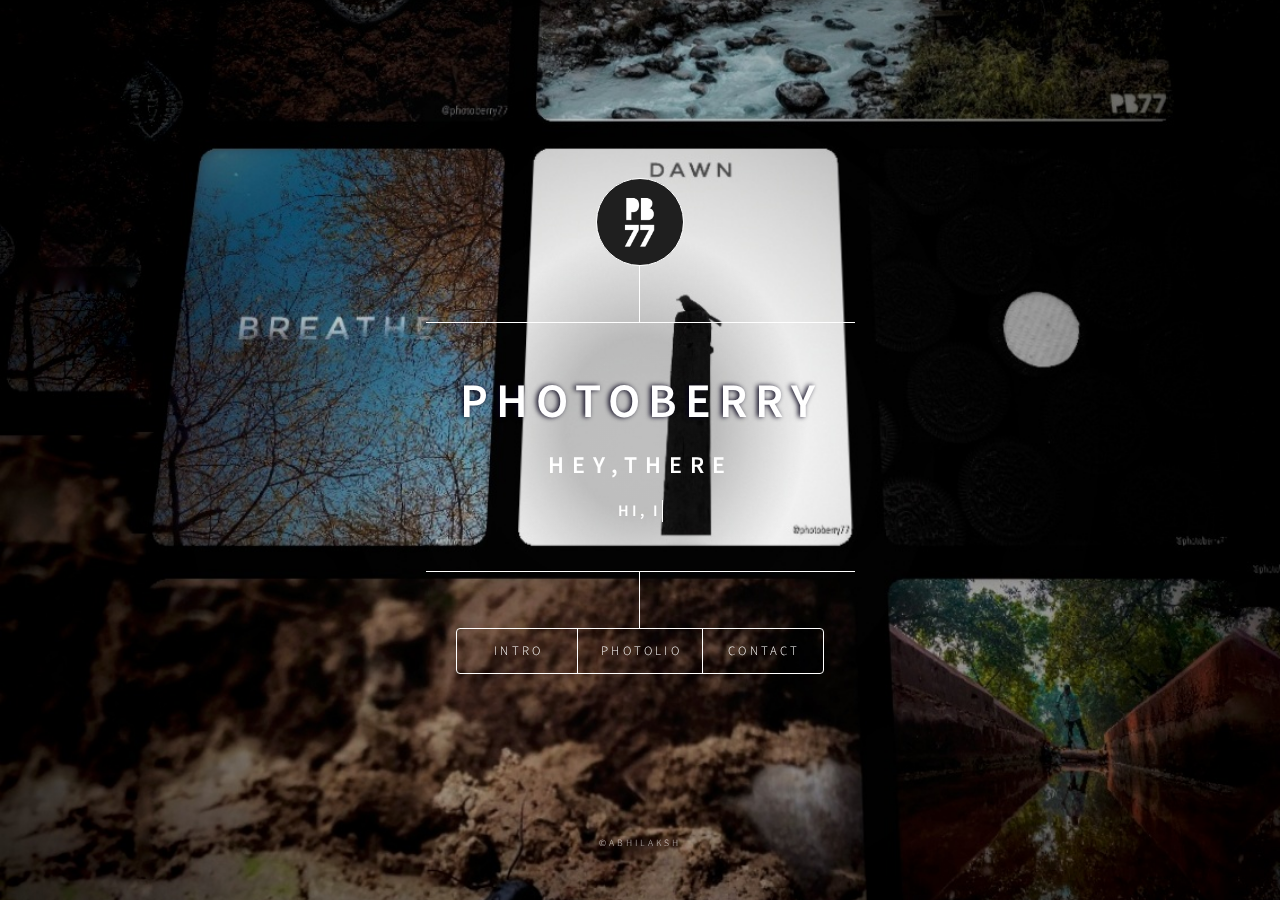
==== commit ef782976: "shadow" ====
--- a/index.html
+++ b/index.html
@@ -24,7 +24,7 @@
 						</div>
 						<div class="content">
 							<div class="inner">
-								<h1 style ="font-size:3rem;text-shadow:-2px 0 5px #D3D3D3">PhotoBerry</h1>
+								<h1 style ="font-size:3rem;text-shadow:-2px 0 5px #07031a;padding-left:2px;">PhotoBerry</h1>
 								<h2>Hey,There</h2>
 								<h3>
             <a href="" class="typewrite tylinks" data-period="2000" data-type='[ "Hi, I am PhotoBerry77.", "I Love Photography.", "I Love to Design." ]'>
@@ -50,7 +50,7 @@
 							<article id="intro">
 								<h2 class="major">Intro</h2>
 								<span class="image main"><img src="images/suveer.png" alt="" /></span>
-								<h1>SUVEER BHATT</h1>
+								<h1>SUVEER BHAT</h1>
 								<p>I am a second year student in YMCA university.Pursuing B.tech in Electronics and communication ENG.For contact please go to Contact page. </p>
 								<p>Iphone photographer <br>
               My gear-Iphone 7+ <br>
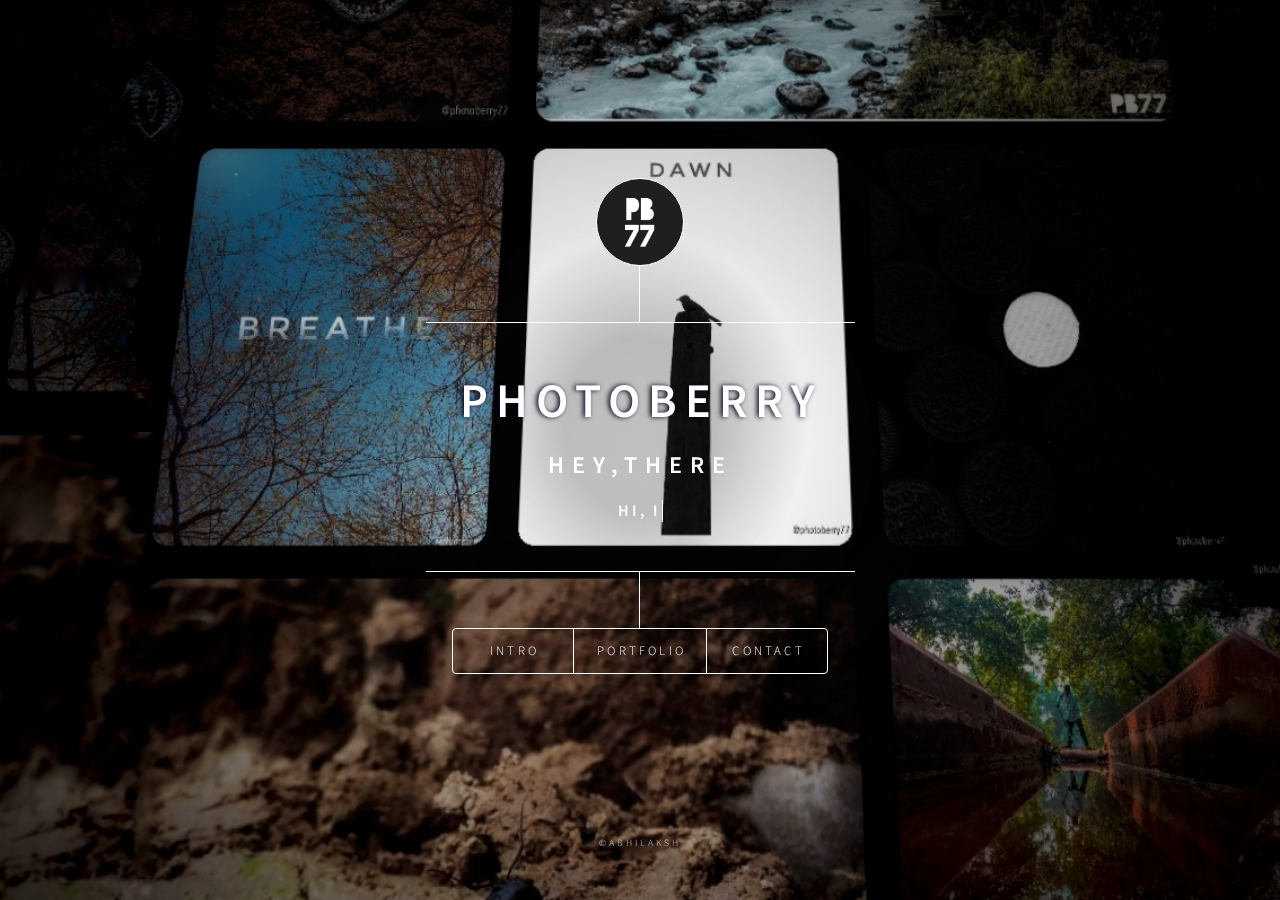
==== commit 1cd302db: "Update index.html" ====
--- a/index.html
+++ b/index.html
@@ -36,7 +36,7 @@
 						<nav>
 							<ul>
 								<li><a href="#intro">Intro</a></li>
-								<li><a href="#about">Photolio</a></li>
+								<li><a href="#about">Portfolio</a></li>
 								<li><a href="#contact">Contact</a></li>
 								<!--<li><a href="#elements">Elements</a></li>-->
 							</ul>
@@ -64,7 +64,7 @@
 
 						<!-- About -->
 							<article id="about">
-								<h2 class="major">Photolio</h2>
+								<h2 class="major">Portfolio</h2>
 								<span class="image main"><img src="images/2.jpg" alt="" /></span>
 								<h3> <a href="photolio/photolio.html">TO see more Go Here</a> </h3>
 								<p>I have clicked over 100 photos.They are feature in some of the most Popular Instagram pages. To see my photolio, click the above link</p>
